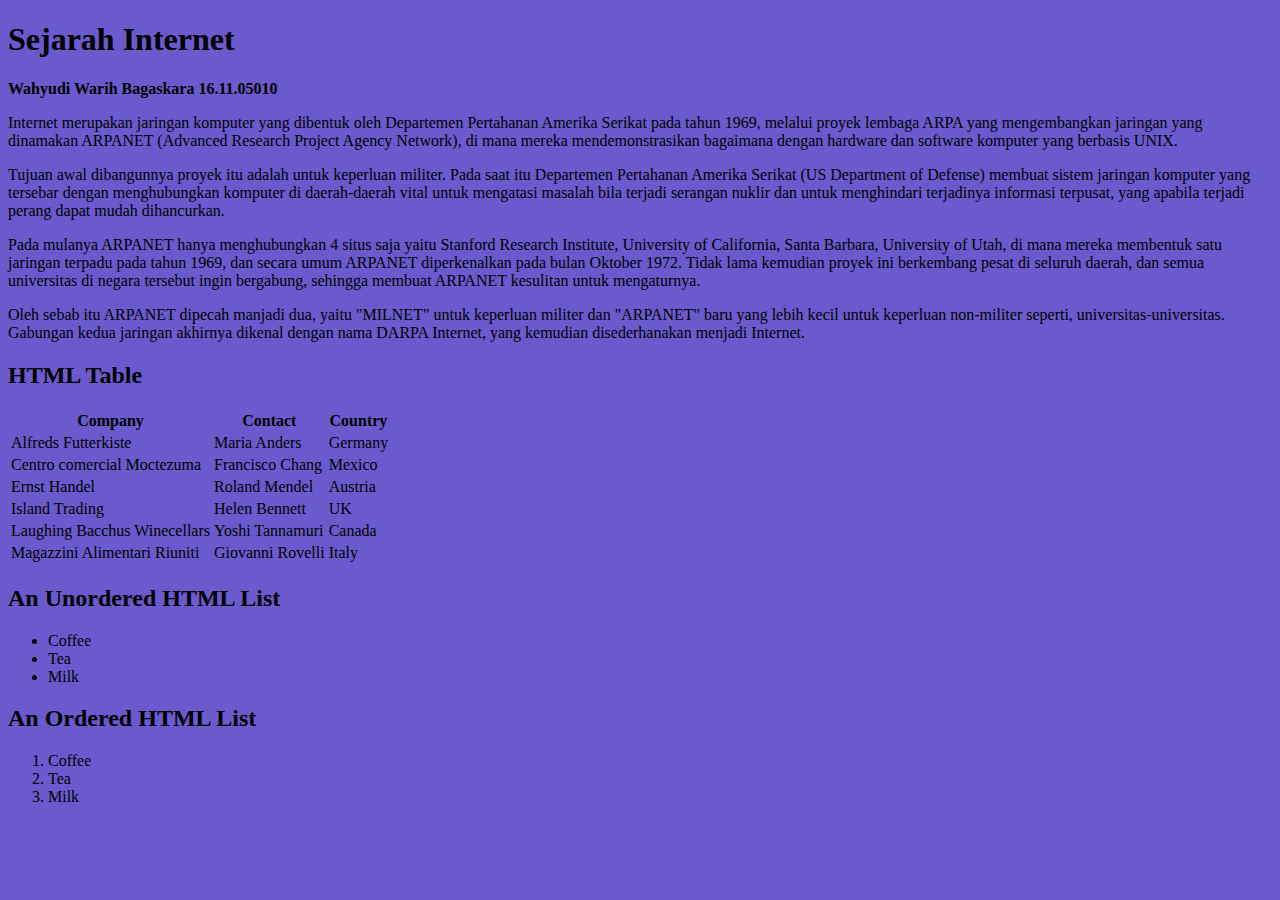
==== internet.html @ 63cbf98b "new file internet.html" ====
<!DOCTYPE html>
<html>
<head>
	<title>Sejarah Internet</title>
</head>
<body style='background-color: slateblue;'>
<body>
	<h1>Sejarah Internet</h1>
	<strong>Wahyudi Warih Bagaskara 16.11.05010</strong>
	<p>Internet merupakan jaringan komputer yang dibentuk oleh Departemen Pertahanan Amerika Serikat pada tahun 1969, melalui proyek lembaga ARPA yang mengembangkan jaringan yang dinamakan ARPANET (Advanced Research Project Agency Network), di mana mereka mendemonstrasikan bagaimana dengan hardware dan software komputer yang berbasis UNIX.</p>

	<p>Tujuan awal dibangunnya proyek itu adalah untuk keperluan militer. Pada saat itu Departemen Pertahanan Amerika Serikat (US Department of Defense) membuat sistem jaringan komputer yang tersebar dengan menghubungkan komputer di daerah-daerah vital untuk mengatasi masalah bila terjadi serangan nuklir dan untuk menghindari terjadinya informasi terpusat, yang apabila terjadi perang dapat mudah dihancurkan.</p>

	<p>Pada mulanya ARPANET hanya menghubungkan 4 situs saja yaitu Stanford Research Institute, University of California, Santa Barbara, University of Utah, di mana mereka membentuk satu jaringan terpadu pada tahun 1969, dan secara umum ARPANET diperkenalkan pada bulan Oktober 1972. Tidak lama kemudian proyek ini berkembang pesat di seluruh daerah, dan semua universitas di negara tersebut ingin bergabung, sehingga membuat ARPANET kesulitan untuk mengaturnya.</p>

	<p>Oleh sebab itu ARPANET dipecah manjadi dua, yaitu "MILNET" untuk keperluan militer dan "ARPANET" baru yang lebih kecil untuk keperluan non-militer seperti, universitas-universitas. Gabungan kedua jaringan akhirnya dikenal dengan nama DARPA Internet, yang kemudian disederhanakan menjadi Internet.</p>

	<h2>HTML Table</h2>

<table>
  <tr>
    <th>Company</th>
    <th>Contact</th>
    <th>Country</th>
  </tr>
  <tr>
    <td>Alfreds Futterkiste</td>
    <td>Maria Anders</td>
    <td>Germany</td>
  </tr>
  <tr>
    <td>Centro comercial Moctezuma</td>
    <td>Francisco Chang</td>
    <td>Mexico</td>
  </tr>
  <tr>
    <td>Ernst Handel</td>
    <td>Roland Mendel</td>
    <td>Austria</td>
  </tr>
  <tr>
    <td>Island Trading</td>
    <td>Helen Bennett</td>
    <td>UK</td>
  </tr>
  <tr>
    <td>Laughing Bacchus Winecellars</td>
    <td>Yoshi Tannamuri</td>
    <td>Canada</td>
  </tr>
  <tr>
    <td>Magazzini Alimentari Riuniti</td>
    <td>Giovanni Rovelli</td>
    <td>Italy</td>
  </tr>
</table>

<h2>An Unordered HTML List</h2>

<ul>
  <li>Coffee</li>
  <li>Tea</li>
  <li>Milk</li>
</ul>  

<h2>An Ordered HTML List</h2>

<ol>
  <li>Coffee</li>
  <li>Tea</li>
  <li>Milk</li>
</ol> 


</body>
</html>
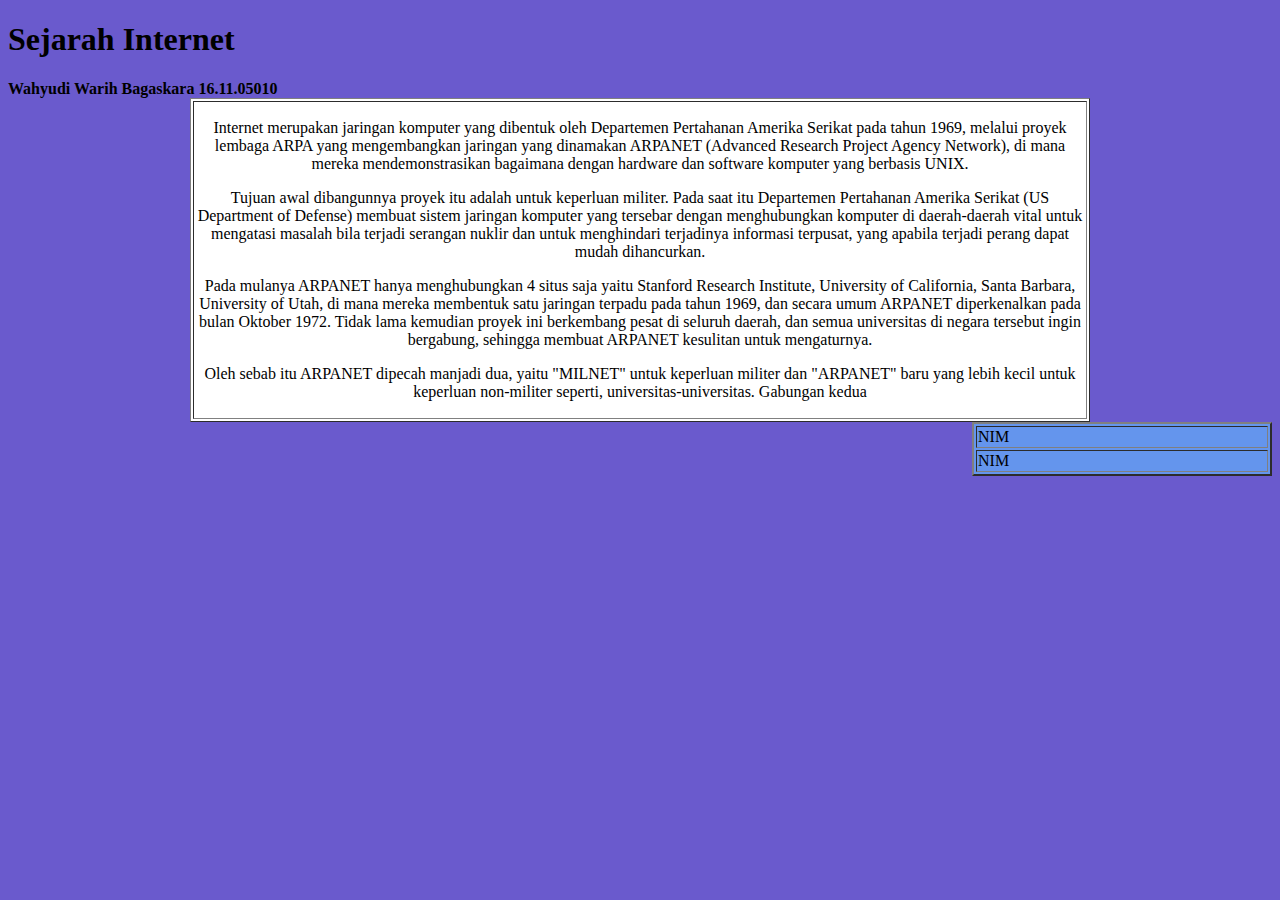
==== commit 6a124e9d: "update" ====
--- a/internet.html
+++ b/internet.html
@@ -7,70 +7,35 @@
 <body>
 	<h1>Sejarah Internet</h1>
 	<strong>Wahyudi Warih Bagaskara 16.11.05010</strong>
-	<p>Internet merupakan jaringan komputer yang dibentuk oleh Departemen Pertahanan Amerika Serikat pada tahun 1969, melalui proyek lembaga ARPA yang mengembangkan jaringan yang dinamakan ARPANET (Advanced Research Project Agency Network), di mana mereka mendemonstrasikan bagaimana dengan hardware dan software komputer yang berbasis UNIX.</p>
+  <div align="center">
+  <table width="900" border="1" bgcolor="white" >
+<tr>
+<td>
+  <p span align="center">Internet merupakan jaringan komputer yang dibentuk oleh Departemen Pertahanan Amerika Serikat pada tahun 1969, melalui proyek lembaga ARPA yang mengembangkan jaringan yang dinamakan ARPANET (Advanced Research Project Agency Network), di mana mereka mendemonstrasikan bagaimana dengan hardware dan software komputer yang berbasis UNIX.</p span>
 
-	<p>Tujuan awal dibangunnya proyek itu adalah untuk keperluan militer. Pada saat itu Departemen Pertahanan Amerika Serikat (US Department of Defense) membuat sistem jaringan komputer yang tersebar dengan menghubungkan komputer di daerah-daerah vital untuk mengatasi masalah bila terjadi serangan nuklir dan untuk menghindari terjadinya informasi terpusat, yang apabila terjadi perang dapat mudah dihancurkan.</p>
+<p span align="center">Tujuan awal dibangunnya proyek itu adalah untuk keperluan militer. Pada saat itu Departemen Pertahanan Amerika Serikat (US Department of Defense) membuat sistem jaringan komputer yang tersebar dengan menghubungkan komputer di daerah-daerah vital untuk mengatasi masalah bila terjadi serangan nuklir dan untuk menghindari terjadinya informasi terpusat, yang apabila terjadi perang dapat mudah dihancurkan.</p span>
 
-	<p>Pada mulanya ARPANET hanya menghubungkan 4 situs saja yaitu Stanford Research Institute, University of California, Santa Barbara, University of Utah, di mana mereka membentuk satu jaringan terpadu pada tahun 1969, dan secara umum ARPANET diperkenalkan pada bulan Oktober 1972. Tidak lama kemudian proyek ini berkembang pesat di seluruh daerah, dan semua universitas di negara tersebut ingin bergabung, sehingga membuat ARPANET kesulitan untuk mengaturnya.</p>
+  <p span align="center">Pada mulanya ARPANET hanya menghubungkan 4 situs saja yaitu Stanford Research Institute, University of California, Santa Barbara, University of Utah, di mana mereka membentuk satu jaringan terpadu pada tahun 1969, dan secara umum ARPANET diperkenalkan pada bulan Oktober 1972. Tidak lama kemudian proyek ini berkembang pesat di seluruh daerah, dan semua universitas di negara tersebut ingin bergabung, sehingga membuat ARPANET kesulitan untuk mengaturnya.</p span>
 
-	<p>Oleh sebab itu ARPANET dipecah manjadi dua, yaitu "MILNET" untuk keperluan militer dan "ARPANET" baru yang lebih kecil untuk keperluan non-militer seperti, universitas-universitas. Gabungan kedua jaringan akhirnya dikenal dengan nama DARPA Internet, yang kemudian disederhanakan menjadi Internet.</p>
 
-	<h2>HTML Table</h2>
+  <p span align="center">Oleh sebab itu ARPANET dipecah manjadi dua, yaitu "MILNET" untuk keperluan militer dan "ARPANET" baru yang lebih kecil untuk keperluan non-militer seperti, universitas-universitas. Gabungan kedua </td>
 
-<table>
+</table>
+</tr>
+</div>
+
+
+<div align="right">
+<table width="300" border="2" bgcolor="#6495ed">
   <tr>
-    <th>Company</th>
-    <th>Contact</th>
-    <th>Country</th>
-  </tr>
+        <td>NIM</td>
+    </tr>
   <tr>
-    <td>Alfreds Futterkiste</td>
-    <td>Maria Anders</td>
-    <td>Germany</td>
-  </tr>
-  <tr>
-    <td>Centro comercial Moctezuma</td>
-    <td>Francisco Chang</td>
-    <td>Mexico</td>
-  </tr>
-  <tr>
-    <td>Ernst Handel</td>
-    <td>Roland Mendel</td>
-    <td>Austria</td>
-  </tr>
-  <tr>
-    <td>Island Trading</td>
-    <td>Helen Bennett</td>
-    <td>UK</td>
-  </tr>
-  <tr>
-    <td>Laughing Bacchus Winecellars</td>
-    <td>Yoshi Tannamuri</td>
-    <td>Canada</td>
-  </tr>
-  <tr>
-    <td>Magazzini Alimentari Riuniti</td>
-    <td>Giovanni Rovelli</td>
-    <td>Italy</td>
-  </tr>
+        <td>NIM</td>
+    </tr>
+
 </table>
-
-<h2>An Unordered HTML List</h2>
-
-<ul>
-  <li>Coffee</li>
-  <li>Tea</li>
-  <li>Milk</li>
-</ul>  
-
-<h2>An Ordered HTML List</h2>
-
-<ol>
-  <li>Coffee</li>
-  <li>Tea</li>
-  <li>Milk</li>
-</ol> 
-
+</div>
 
 </body>
 </html>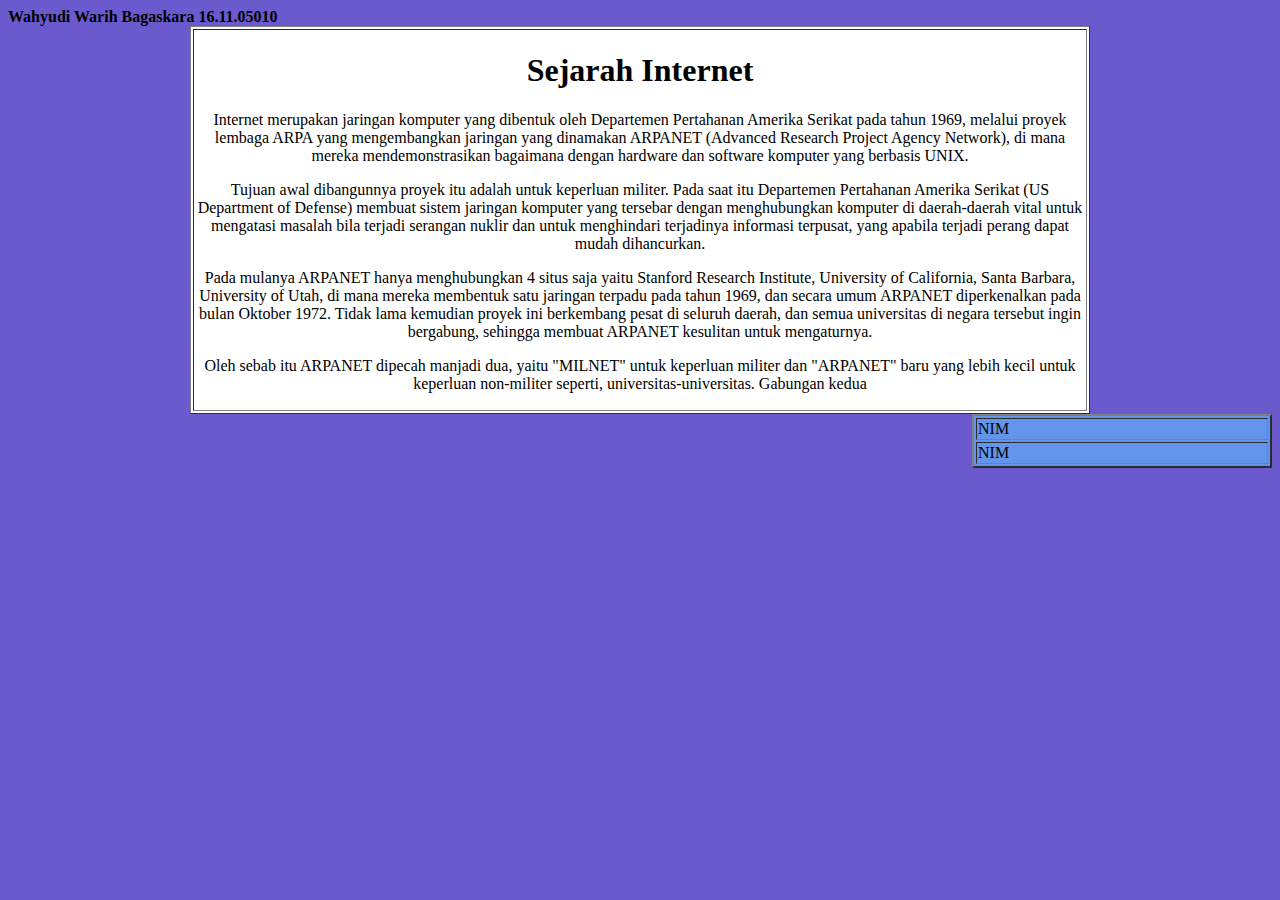
==== commit f5ff8d1f: "form profile" ====
--- a/internet.html
+++ b/internet.html
@@ -5,20 +5,21 @@
 </head>
 <body style='background-color: slateblue;'>
 <body>
-	<h1>Sejarah Internet</h1>
+	
 	<strong>Wahyudi Warih Bagaskara 16.11.05010</strong>
   <div align="center">
   <table width="900" border="1" bgcolor="white" >
 <tr>
 <td>
-  <p span align="center">Internet merupakan jaringan komputer yang dibentuk oleh Departemen Pertahanan Amerika Serikat pada tahun 1969, melalui proyek lembaga ARPA yang mengembangkan jaringan yang dinamakan ARPANET (Advanced Research Project Agency Network), di mana mereka mendemonstrasikan bagaimana dengan hardware dan software komputer yang berbasis UNIX.</p span>
+<h1 span align="center" >Sejarah Internet</h1 span>
+<p span align="center">Internet merupakan jaringan komputer yang dibentuk oleh Departemen Pertahanan Amerika Serikat pada tahun 1969, melalui proyek lembaga ARPA yang mengembangkan jaringan yang dinamakan ARPANET (Advanced Research Project Agency Network), di mana mereka mendemonstrasikan bagaimana dengan hardware dan software komputer yang berbasis UNIX.</p span>
 
 <p span align="center">Tujuan awal dibangunnya proyek itu adalah untuk keperluan militer. Pada saat itu Departemen Pertahanan Amerika Serikat (US Department of Defense) membuat sistem jaringan komputer yang tersebar dengan menghubungkan komputer di daerah-daerah vital untuk mengatasi masalah bila terjadi serangan nuklir dan untuk menghindari terjadinya informasi terpusat, yang apabila terjadi perang dapat mudah dihancurkan.</p span>
 
   <p span align="center">Pada mulanya ARPANET hanya menghubungkan 4 situs saja yaitu Stanford Research Institute, University of California, Santa Barbara, University of Utah, di mana mereka membentuk satu jaringan terpadu pada tahun 1969, dan secara umum ARPANET diperkenalkan pada bulan Oktober 1972. Tidak lama kemudian proyek ini berkembang pesat di seluruh daerah, dan semua universitas di negara tersebut ingin bergabung, sehingga membuat ARPANET kesulitan untuk mengaturnya.</p span>
 
 
-  <p span align="center">Oleh sebab itu ARPANET dipecah manjadi dua, yaitu "MILNET" untuk keperluan militer dan "ARPANET" baru yang lebih kecil untuk keperluan non-militer seperti, universitas-universitas. Gabungan kedua </td>
+  <p span align="center">Oleh sebab itu ARPANET dipecah manjadi dua, yaitu "MILNET" untuk keperluan militer dan "ARPANET" baru yang lebih kecil untuk keperluan non-militer seperti, universitas-universitas. Gabungan kedua </p span>
 
 </table>
 </tr>
